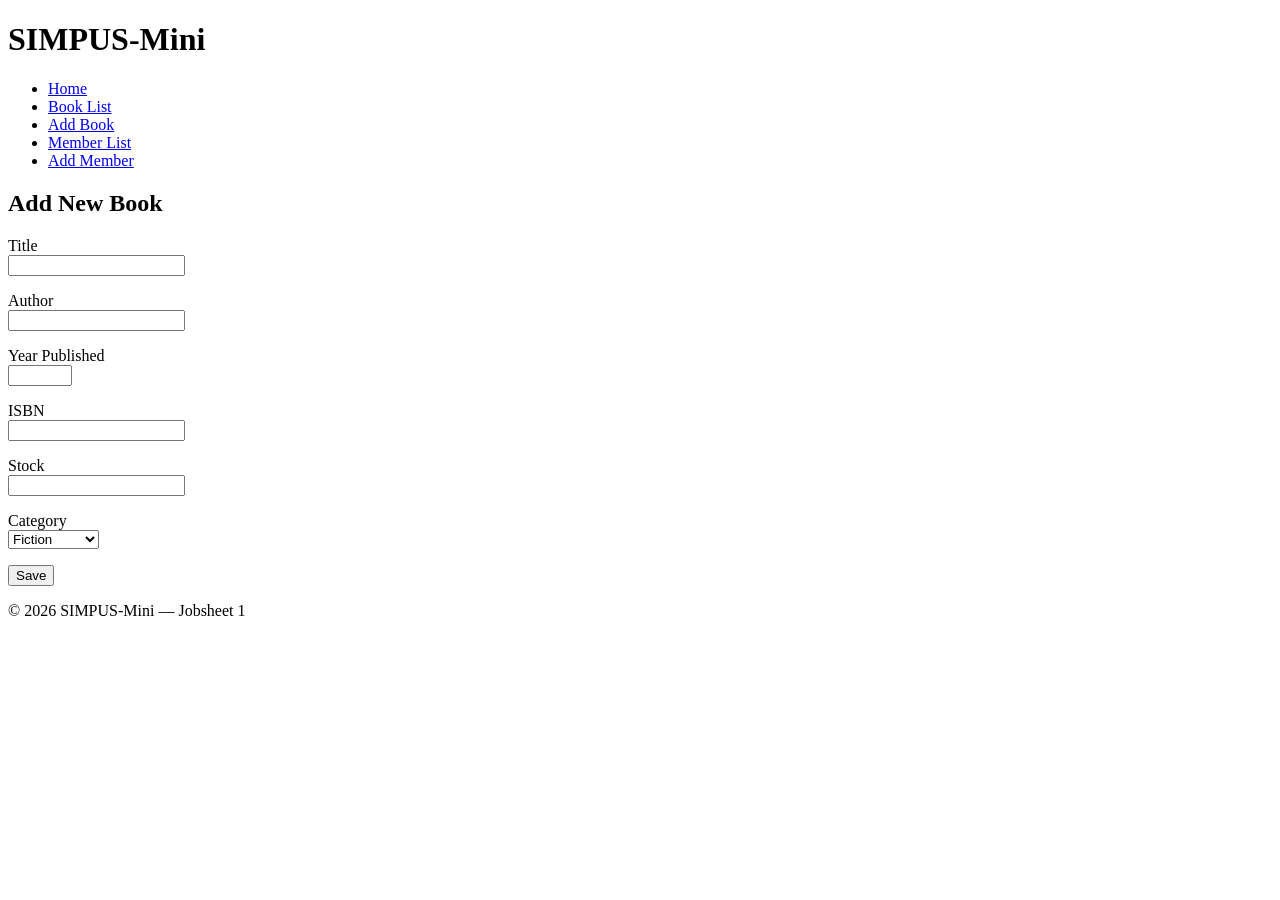
==== SIMPUS MINI/books/add.html @ 9b045aeb "SIMPUS MINI" ====
<!DOCTYPE html>
<html lang="en">
<head>
    <meta charset="UTF-8">
    <title>SIMPUS-Mini | Add Book</title>
</head>
<body>
    <header>
        <h1>SIMPUS-Mini</h1>
        <nav>
            <ul>
                <li><a href="../index.html">Home</a></li>
                <li><a href="list.html">Book List</a></li>
                <li><a href="add.html">Add Book</a></li>
                <li><a href="../members/list.html">Member List</a></li>
                <li><a href="../members/add.html">Add Member</a></li>
            </ul>
        </nav>
    </header>

    <main>
        <section>
            <h2>Add New Book</h2>
            <form>
                <p>
                    <label for="title">Title</label><br>
                    <input type="text" id="title" name="title" required>
                </p>
                <p>
                    <label for="author">Author</label><br>
                    <input type="text" id="author" name="author" required>
                </p>
                <p>
                    <label for="year">Year Published</label><br>
                    <input type="number" id="year" name="year" min="1900" max="2026" required>
                </p>
                <p>
                    <label for="isbn">ISBN</label><br>
                    <input type="text" id="isbn" name="isbn">
                </p>
                <p>
                    <label for="stock">Stock</label><br>
                    <input type="number" id="stock" name="stock" min="0" required>
                </p>
                <p>
                    <label for="category">Category</label><br>
                    <select id="category" name="category">
                        <option value="fiction">Fiction</option>
                        <option value="non-fiction">Non-Fiction</option>
                        <option value="reference">Reference</option>
                    </select>
                </p>
                <p>
                    <button type="submit">Save</button>
                </p>
            </form>
        </section>
    </main>

    <footer>
        <p>&copy; 2026 SIMPUS-Mini &mdash; Jobsheet 1</p>
    </footer>
</body>
</html>
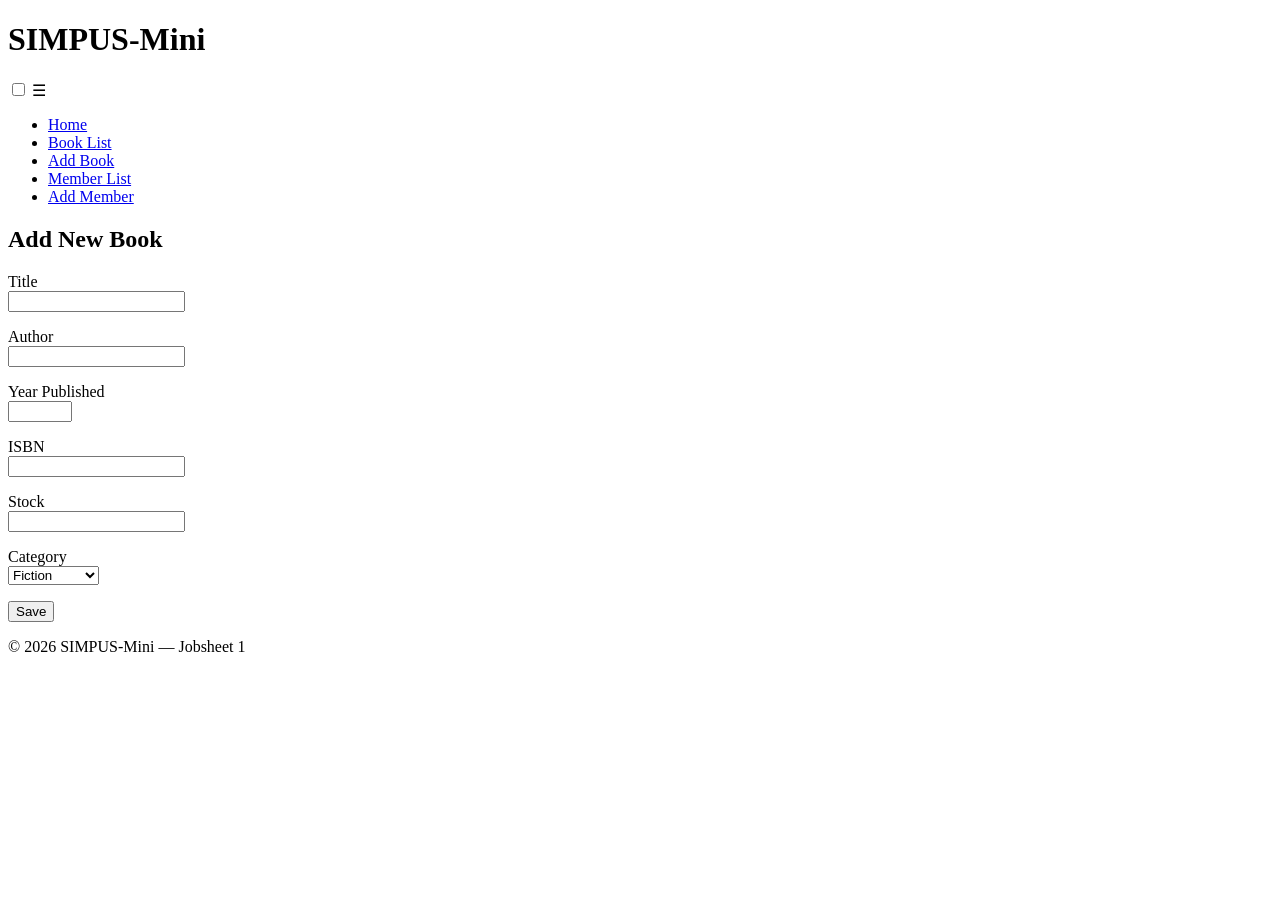
==== commit fc72ac7a: "Jobsheet 3" ====
--- a/SIMPUS MINI/books/add.html
+++ b/SIMPUS MINI/books/add.html
@@ -2,11 +2,14 @@
 <html lang="en">
 <head>
     <meta charset="UTF-8">
+    <meta name="viewport" content="width=device-width, initial-scale=1">
     <title>SIMPUS-Mini | Add Book</title>
 </head>
 <body>
     <header>
         <h1>SIMPUS-Mini</h1>
+        <input type="checkbox" id="nav-toggle" class="nav-toggle">
+        <label for="nav-toggle" class="nav-toggle-label">&#9776;</label>
         <nav>
             <ul>
                 <li><a href="../index.html">Home</a></li>
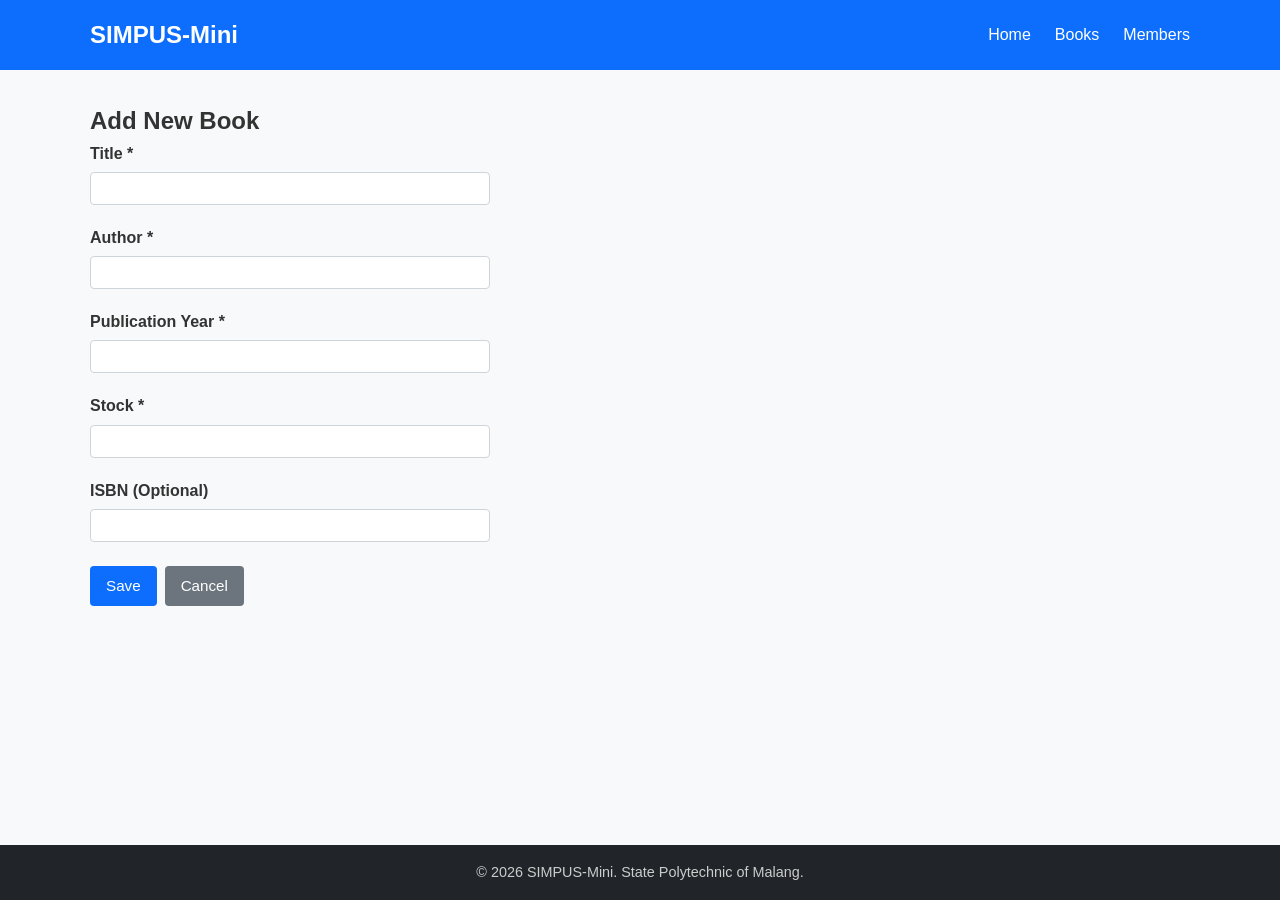
==== commit 30f12657: "Jobsheet 5: complete DOM manipulation, interactive events, form validation, and exercises" ====
--- a/SIMPUS MINI/books/add.html
+++ b/SIMPUS MINI/books/add.html
@@ -1,67 +1,75 @@
 <!DOCTYPE html>
 <html lang="en">
 <head>
-    <meta charset="UTF-8">
-    <meta name="viewport" content="width=device-width, initial-scale=1">
-    <title>SIMPUS-Mini | Add Book</title>
+  <meta charset="UTF-8">
+  <meta name="viewport" content="width=device-width, initial-scale=1.0">
+  <title>SIMPUS-Mini - Add Book</title>
+  <link rel="stylesheet" href="../assets/css/style.css">
 </head>
 <body>
-    <header>
-        <h1>SIMPUS-Mini</h1>
-        <input type="checkbox" id="nav-toggle" class="nav-toggle">
-        <label for="nav-toggle" class="nav-toggle-label">&#9776;</label>
-        <nav>
-            <ul>
-                <li><a href="../index.html">Home</a></li>
-                <li><a href="list.html">Book List</a></li>
-                <li><a href="add.html">Add Book</a></li>
-                <li><a href="../members/list.html">Member List</a></li>
-                <li><a href="../members/add.html">Add Member</a></li>
-            </ul>
-        </nav>
-    </header>
+  <header>
+    <div class="container header-container">
+      <div class="logo">
+        <a href="../index.html">SIMPUS-Mini</a>
+      </div>
 
-    <main>
-        <section>
-            <h2>Add New Book</h2>
-            <form>
-                <p>
-                    <label for="title">Title</label><br>
-                    <input type="text" id="title" name="title" required>
-                </p>
-                <p>
-                    <label for="author">Author</label><br>
-                    <input type="text" id="author" name="author" required>
-                </p>
-                <p>
-                    <label for="year">Year Published</label><br>
-                    <input type="number" id="year" name="year" min="1900" max="2026" required>
-                </p>
-                <p>
-                    <label for="isbn">ISBN</label><br>
-                    <input type="text" id="isbn" name="isbn">
-                </p>
-                <p>
-                    <label for="stock">Stock</label><br>
-                    <input type="number" id="stock" name="stock" min="0" required>
-                </p>
-                <p>
-                    <label for="category">Category</label><br>
-                    <select id="category" name="category">
-                        <option value="fiction">Fiction</option>
-                        <option value="non-fiction">Non-Fiction</option>
-                        <option value="reference">Reference</option>
-                    </select>
-                </p>
-                <p>
-                    <button type="submit">Save</button>
-                </p>
-            </form>
-        </section>
-    </main>
+    
+      <button type="button" id="nav-toggle-btn" class="nav-toggle-label" aria-label="Menu">&#9776;</button>
 
-    <footer>
-        <p>&copy; 2026 SIMPUS-Mini &mdash; Jobsheet 1</p>
-    </footer>
+      <nav>
+        <ul>
+          <li><a href="../index.html">Home</a></li>
+          <li><a href="list.html">Books</a></li>
+          <li><a href="../members/list.html">Members</a></li>
+        </ul>
+      </nav>
+    </div>
+  </header>
+
+  <main class="container">
+    <h2>Add New Book</h2>
+
+  
+    <form id="form-add">
+      <div class="form-group">
+        <label for="title">Title *</label>
+        <input type="text" id="title" name="title">
+      </div>
+
+      <div class="form-group">
+        <label for="author">Author *</label>
+        <input type="text" id="author" name="author">
+      </div>
+
+      <div class="form-group">
+        <label for="year">Publication Year *</label>
+        <input type="number" id="year" name="year" min="1900" max="2026">
+      </div>
+
+      <div class="form-group">
+        <label for="stock">Stock *</label>
+        <input type="number" id="stock" name="stock" min="0">
+      </div>
+
+      <div class="form-group">
+        <label for="isbn">ISBN (Optional)</label>
+        <input type="text" id="isbn" name="isbn">
+      </div>
+
+      <div class="form-actions">
+        <button type="submit" class="btn btn-primary">Save</button>
+        <a href="list.html" class="btn btn-secondary">Cancel</a>
+      </div>
+    </form>
+  </main>
+
+  <footer>
+    <div class="container">
+      <p>&copy; 2026 SIMPUS-Mini. State Polytechnic of Malang.</p>
+    </div>
+  </footer>
+
+ 
+  <script src="../assets/js/app.js"></script>
 </body>
 </html>
--- a/SIMPUS MINI/assets/css/style.css
+++ b/SIMPUS MINI/assets/css/style.css
@@ -0,0 +1,215 @@
+* {
+  box-sizing: border-box;
+  margin: 0;
+  padding: 0;
+}
+
+body {
+  font-family: Arial, sans-serif;
+  line-height: 1.6;
+  color: #333;
+  background-color: #f8f9fa;
+  display: flex;
+  flex-direction: column;
+  min-height: 100vh;
+}
+
+.container {
+  width: 90%;
+  max-width: 1100px;
+  margin: 0 auto;
+}
+
+header {
+  background-color: #0d6efd;
+  color: #fff;
+  padding: 1rem 0;
+}
+
+.header-container {
+  display: flex;
+  justify-content: space-between;
+  align-items: center;
+}
+
+.logo a {
+  color: #fff;
+  font-size: 1.5rem;
+  font-weight: bold;
+  text-decoration: none;
+}
+
+header nav ul {
+  display: flex;
+  list-style: none;
+  gap: 1.5rem;
+}
+
+header nav a {
+  color: #fff;
+  text-decoration: none;
+  font-weight: 500;
+}
+
+header nav a:hover {
+  text-decoration: underline;
+}
+
+.nav-toggle-label {
+  display: none;
+  font-size: 1.6rem;
+  color: #fff;
+  background: none;
+  border: none;
+  cursor: pointer;
+}
+
+main {
+  flex: 1;
+  padding: 2rem 0;
+}
+
+.page-header {
+  display: flex;
+  justify-content: space-between;
+  align-items: center;
+  margin-bottom: 1.5rem;
+}
+
+.table-responsive {
+  overflow-x: auto;
+}
+
+table {
+  width: 100%;
+  border-collapse: collapse;
+  background: #fff;
+  box-shadow: 0 1px 3px rgba(0, 0, 0, 0.1);
+}
+
+table th, table td {
+  padding: 0.75rem 1rem;
+  text-align: left;
+  border-bottom: 1px solid #dee2e6;
+}
+
+table th {
+  background-color: #f1f3f5;
+  font-weight: 600;
+}
+
+.btn {
+  display: inline-block;
+  padding: 0.5rem 1rem;
+  border-radius: 4px;
+  text-decoration: none;
+  border: none;
+  cursor: pointer;
+  font-size: 0.95rem;
+}
+
+.btn-primary {
+  background-color: #0d6efd;
+  color: #fff;
+}
+
+.btn-secondary {
+  background-color: #6c757d;
+  color: #fff;
+}
+
+.btn-delete {
+  background-color: #d9534f;
+  color: #fff;
+  border: none;
+  padding: 0.25rem 0.5rem;
+  border-radius: 3px;
+  cursor: pointer;
+}
+
+.form-group {
+  margin-bottom: 1.25rem;
+}
+
+.form-group label {
+  display: block;
+  margin-bottom: 0.35rem;
+  font-weight: 600;
+}
+
+.form-group input {
+  width: 100%;
+  max-width: 400px;
+  padding: 0.5rem 0.75rem;
+  border: 1px solid #cdd4da;
+  border-radius: 4px;
+}
+
+.form-actions {
+  margin-top: 1.5rem;
+  display: flex;
+  gap: 0.5rem;
+}
+
+.search-box {
+  margin-bottom: 1rem;
+}
+
+.search-box label {
+  display: block;
+  margin-bottom: 0.35rem;
+  font-weight: 600;
+}
+
+.search-box input {
+  width: 100%;
+  max-width: 320px;
+  padding: 0.5rem 0.75rem;
+  border: 1px solid #cdd4da;
+  border-radius: 4px;
+}
+
+.error {
+  display: block;
+  color: #d9534f;
+  font-size: 0.85rem;
+  margin-top: 0.25rem;
+}
+
+footer {
+  background-color: #212529;
+  color: #ccc;
+  text-align: center;
+  padding: 1rem 0;
+  font-size: 0.9rem;
+}
+
+@media (max-width: 480px) {
+  .header-container {
+    flex-wrap: wrap;
+  }
+
+  .nav-toggle-label {
+    display: block;
+  }
+
+  header nav {
+    display: block;
+    width: 100%;
+    max-height: 0;
+    overflow: hidden;
+    opacity: 0;
+    transition: max-height 0.35s ease-in-out, opacity 0.3s ease-in-out;
+  }
+
+  header nav.nav-open {
+    max-height: 350px;
+    opacity: 1;
+  }
+
+  header nav ul {
+    flex-direction: column;
+    gap: 0.75rem;
+    padding-top: 1rem;
+  }
+}
